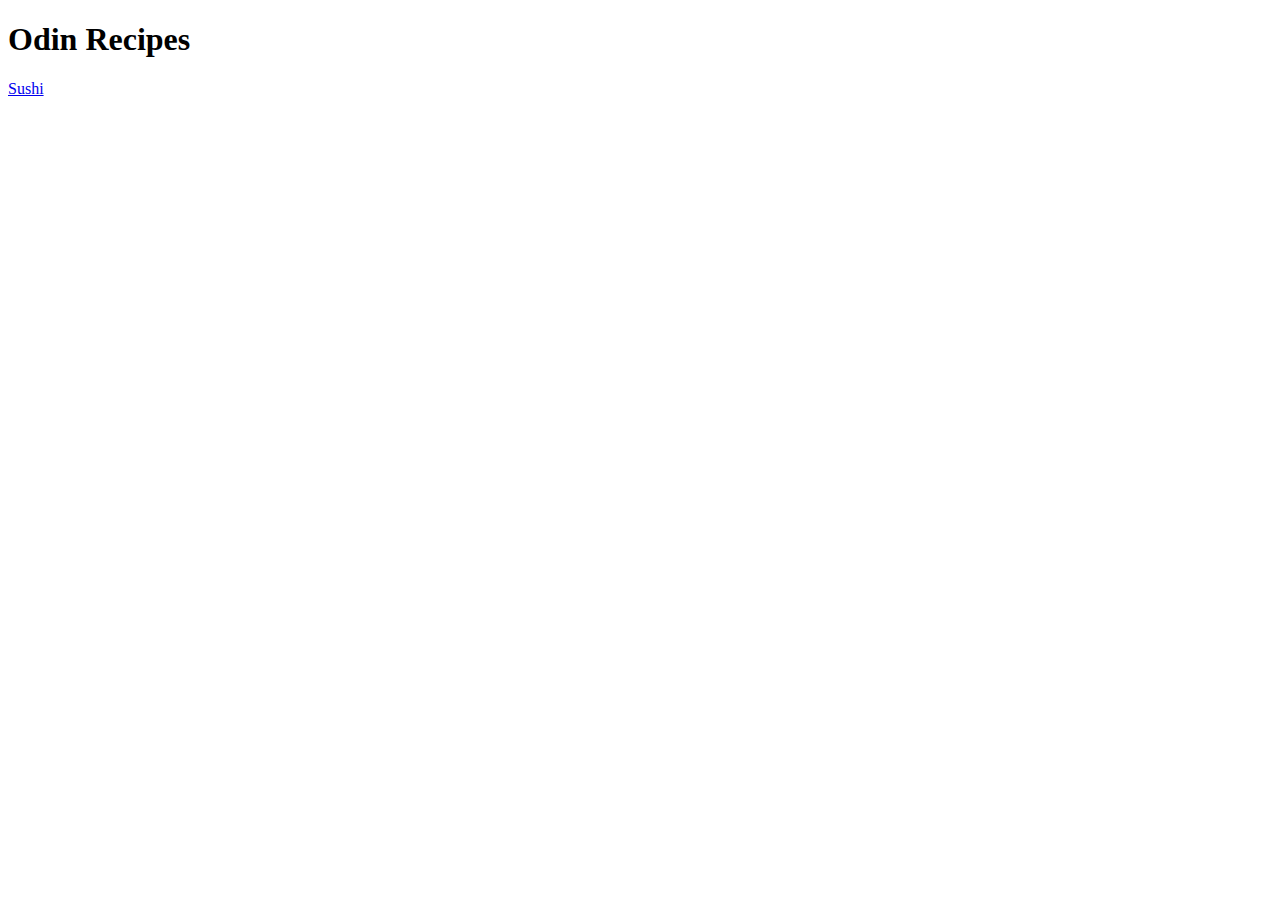
==== index.html @ 4730aa86 "Add initial index.html boiler plate, set up recipes dir with sushi recipe html doc" ====
<!DOCTYPE html>

<html lang="en">
    <head>
        <meta charset="utf-8">
        <title>Odin Recipes</title>
    </head>

    <body>
        <h1>Odin Recipes</h1>

        <a href="./recipes/sushi.html">Sushi</a>
    </body>
</html>
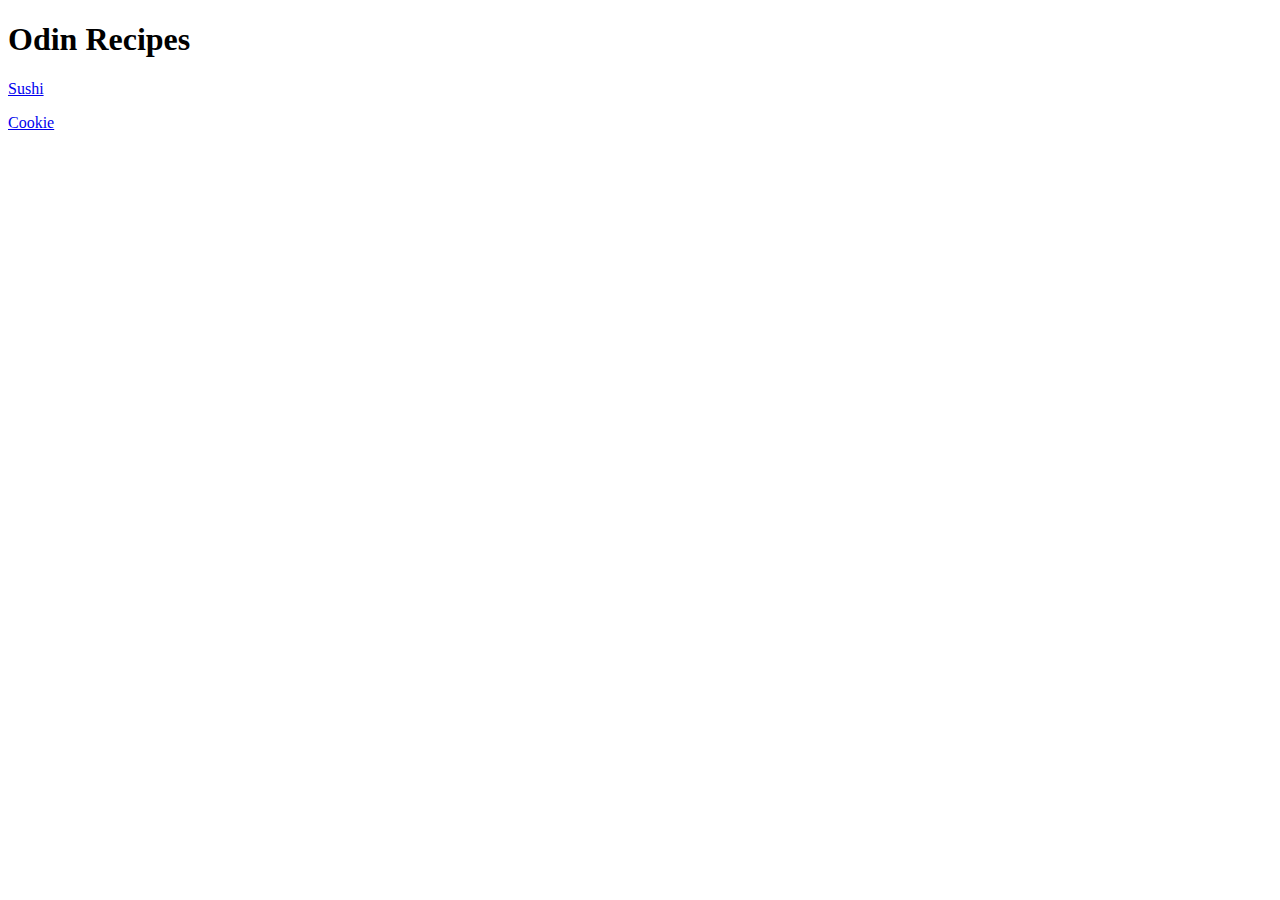
==== commit 05ef0326: "Add cookie.html and link recipe pages back to homepage" ====
--- a/index.html
+++ b/index.html
@@ -8,7 +8,10 @@
 
     <body>
         <h1>Odin Recipes</h1>
+        <p></p>
+        <a href="./recipes/sushi.html">Sushi</a>
+        <p></p>
+        <a href="./recipes/cookie.html">Cookie</a>
 
-        <a href="./recipes/sushi.html">Sushi</a>
     </body>
 </html>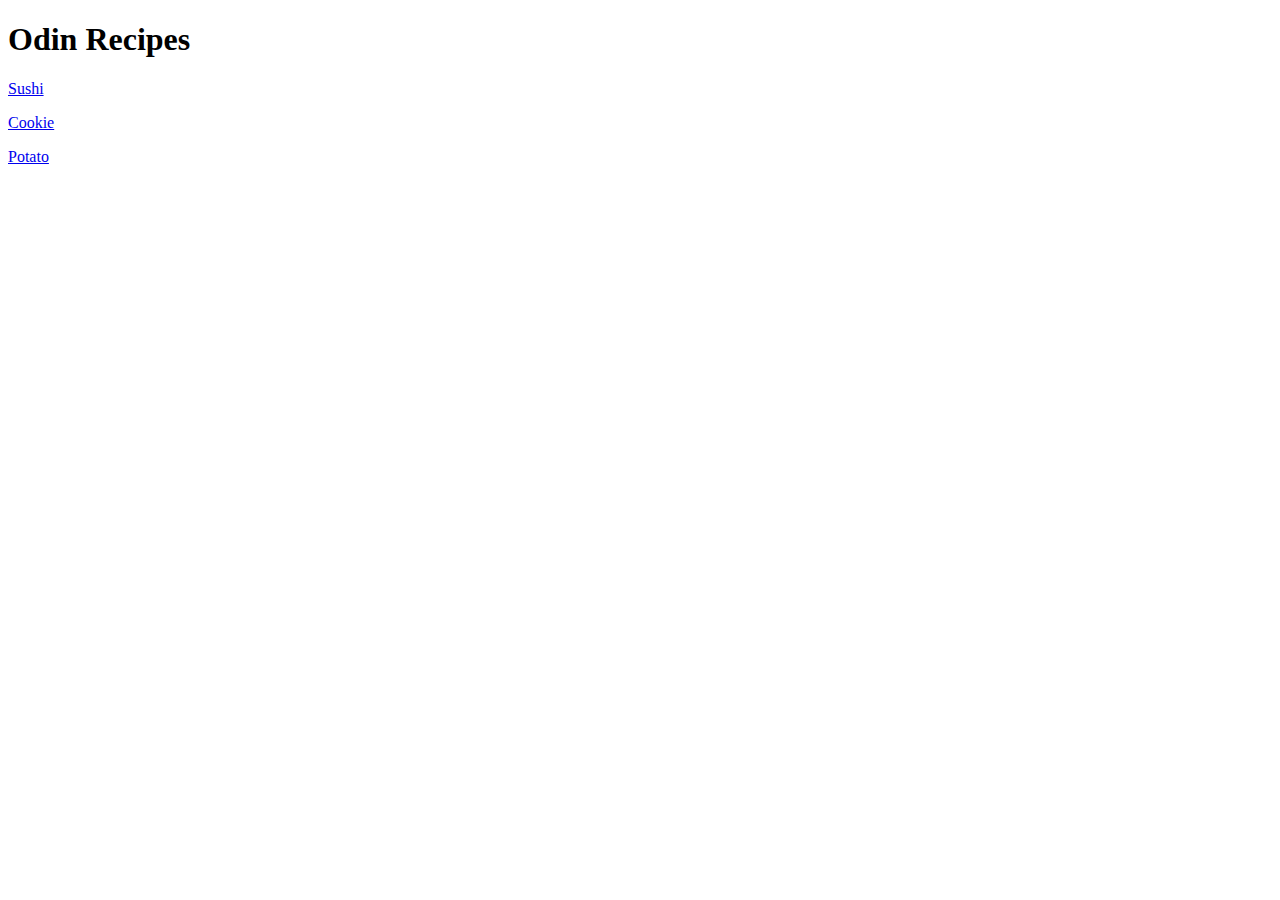
==== commit fd35c535: "Add potato.html and link webpages" ====
--- a/index.html
+++ b/index.html
@@ -12,6 +12,7 @@
         <a href="./recipes/sushi.html">Sushi</a>
         <p></p>
         <a href="./recipes/cookie.html">Cookie</a>
-
+        <p></p>
+        <a href="./recipes/potato.html">Potato</a>
     </body>
 </html>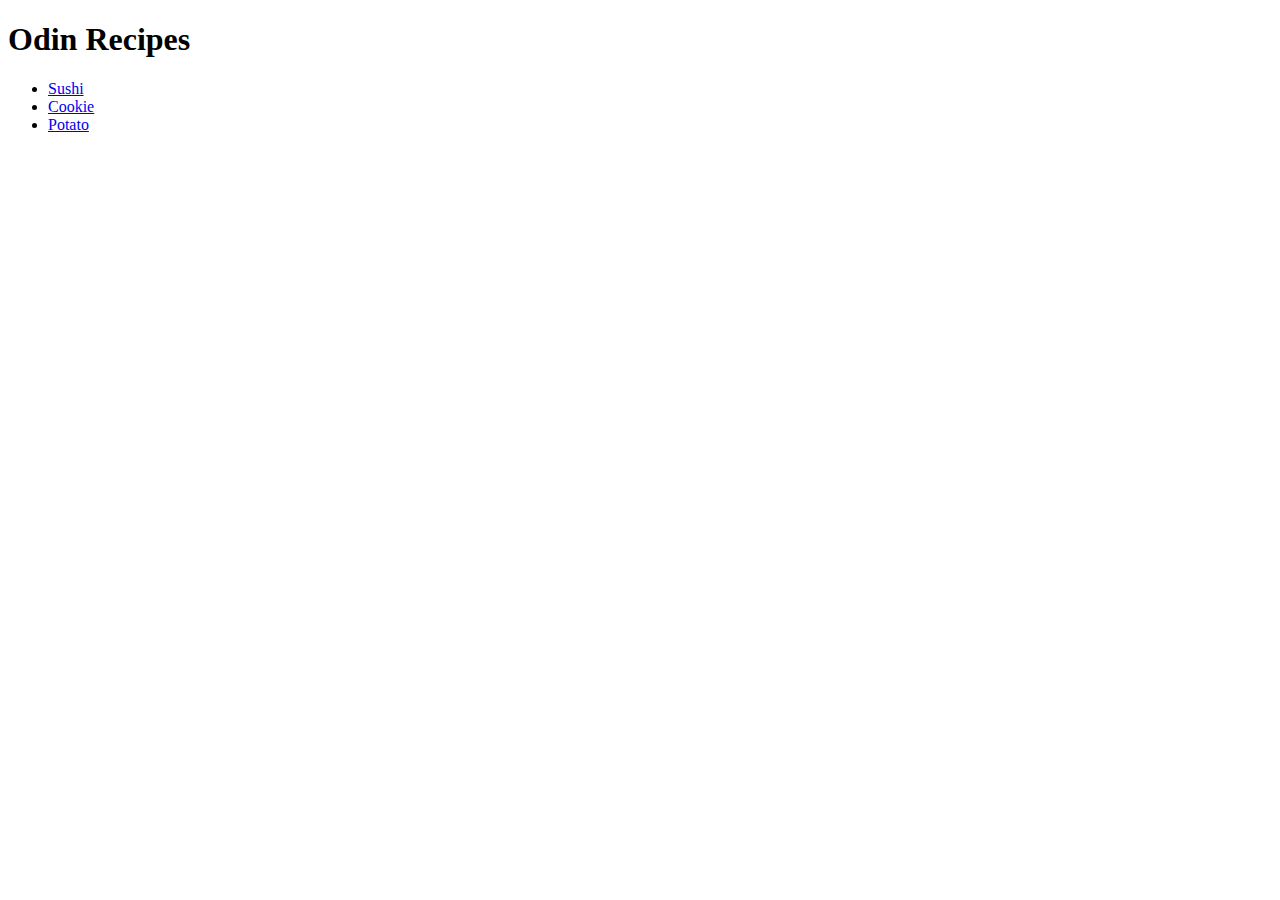
==== commit f87cb2f7: "Put hyperlinks in homepage into a unordered list" ====
--- a/index.html
+++ b/index.html
@@ -8,11 +8,13 @@
 
     <body>
         <h1>Odin Recipes</h1>
-        <p></p>
-        <a href="./recipes/sushi.html">Sushi</a>
-        <p></p>
-        <a href="./recipes/cookie.html">Cookie</a>
-        <p></p>
-        <a href="./recipes/potato.html">Potato</a>
+
+        <ul>
+            <li><a href="./recipes/sushi.html">Sushi</a></li>
+            <li><a href="./recipes/cookie.html">Cookie</a></li>
+            <li><a href="./recipes/potato.html">Potato</a></li>
+        </ul>
+        
+        
     </body>
 </html>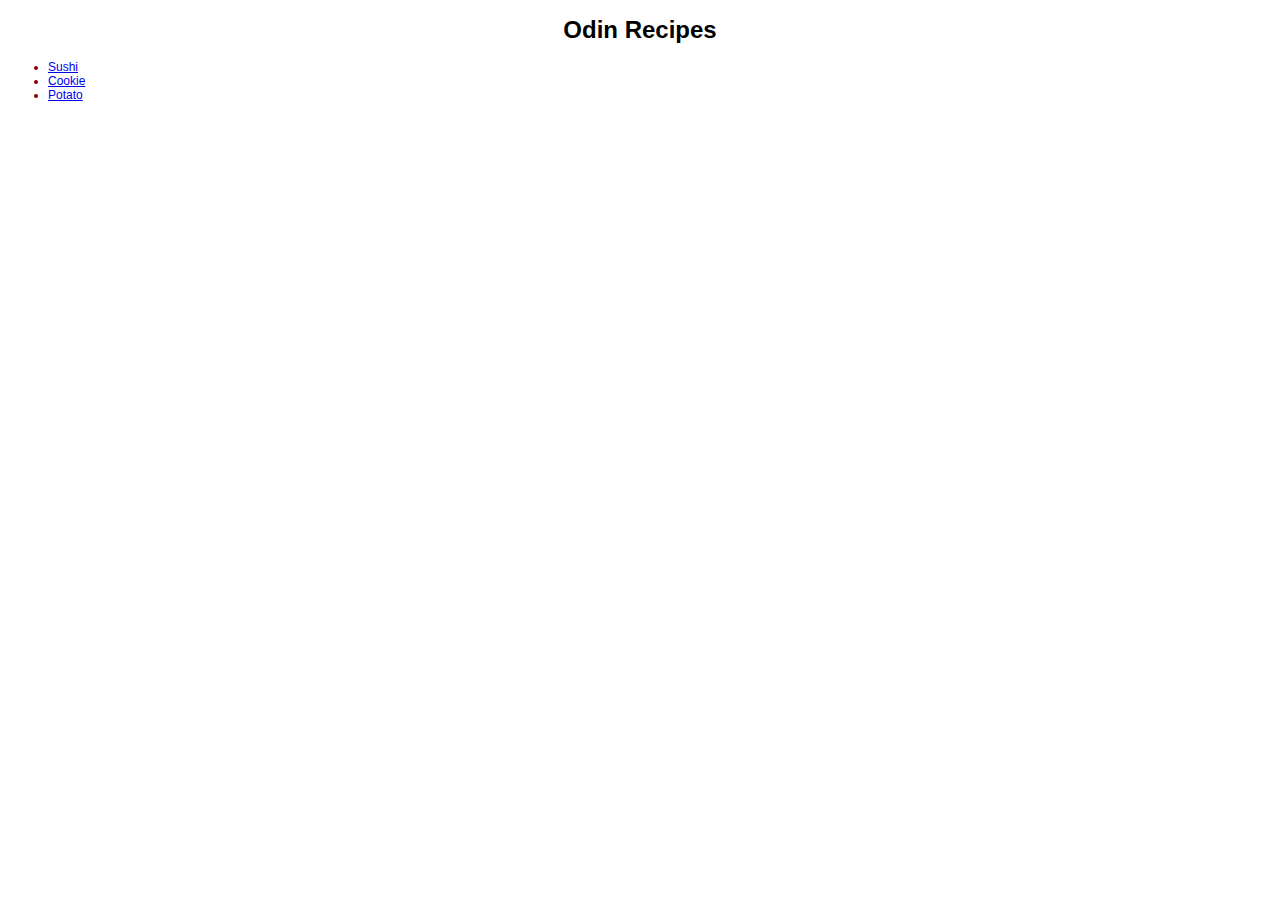
==== commit 32766bd4: "Added styles.css" ====
--- a/index.html
+++ b/index.html
@@ -4,6 +4,7 @@
     <head>
         <meta charset="utf-8">
         <title>Odin Recipes</title>
+        <link rel="stylesheet" href="styles.css"/>
     </head>
 
     <body>
--- a/styles.css
+++ b/styles.css
@@ -0,0 +1,34 @@
+body {
+    font-family: "Comic Sans", Arial, Helvetica, sans-serif;
+    font-size: 12px
+}
+
+
+img {
+    width: 500px;
+}
+
+
+body ul {
+    color: darkred;
+}
+
+body ol {
+    color: darkblue;
+}
+
+h1, h2 {
+    text-align: center;
+}
+
+.desc {
+    font-style: italic;
+}
+
+.ingred {
+    color: goldenrod;
+}
+
+#important {
+    font-weight: 900;
+}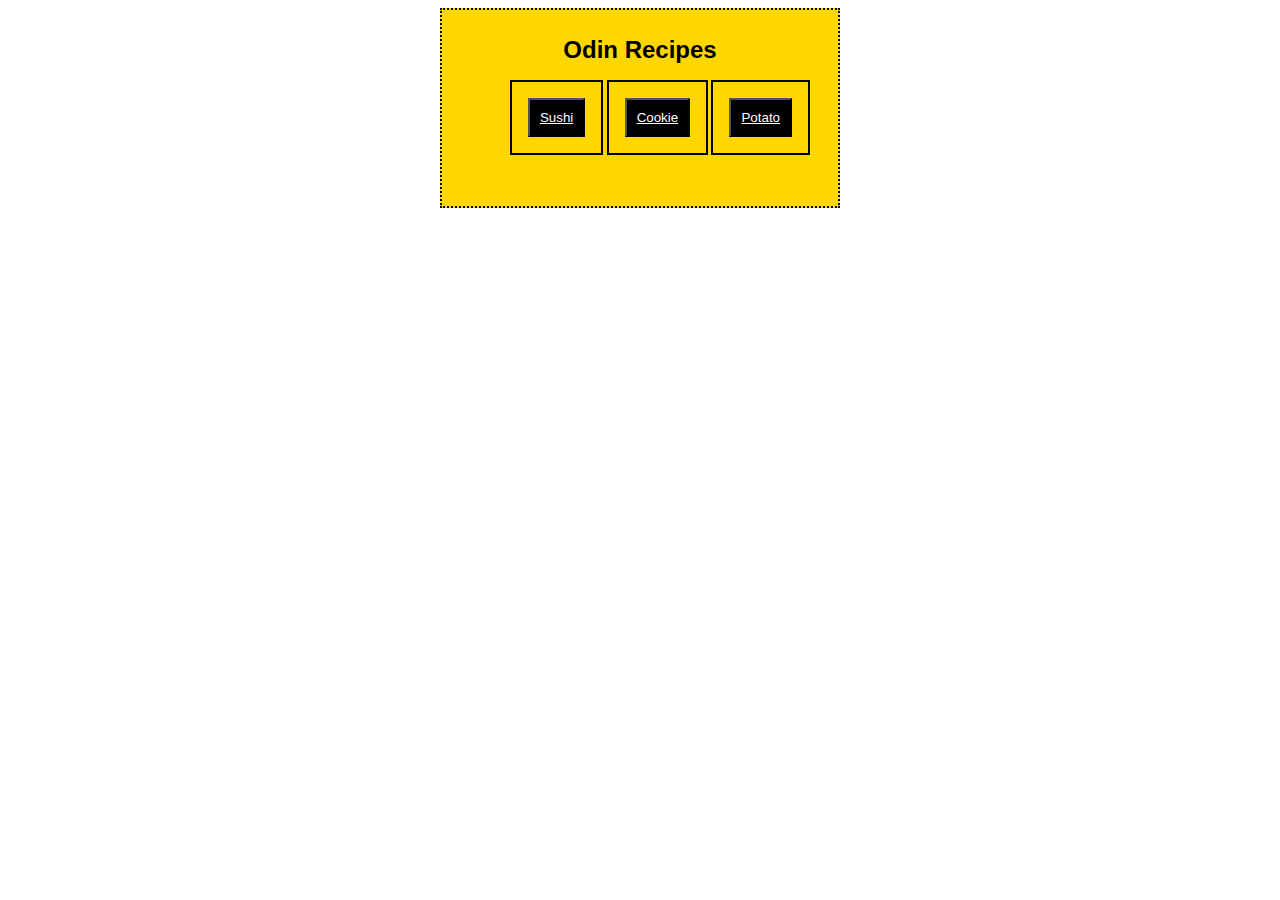
==== commit 1a20a975: "Added more styling with <div> elements" ====
--- a/index.html
+++ b/index.html
@@ -7,15 +7,18 @@
         <link rel="stylesheet" href="styles.css"/>
     </head>
 
+    
     <body>
+        <div id="start">
         <h1>Odin Recipes</h1>
 
         <ul>
-            <li><a href="./recipes/sushi.html">Sushi</a></li>
-            <li><a href="./recipes/cookie.html">Cookie</a></li>
-            <li><a href="./recipes/potato.html">Potato</a></li>
+            <li><button id="link"><a href="./recipes/sushi.html">Sushi</a></button></li>
+            <li><button id="link"><a href="./recipes/cookie.html">Cookie</a></button></li>
+            <li><button id="link"><a href="./recipes/potato.html">Potato</a></button></li>
         </ul>
         
-        
+        </div>
     </body>
+    
 </html>--- a/styles.css
+++ b/styles.css
@@ -1,13 +1,39 @@
 body {
     font-family: "Comic Sans", Arial, Helvetica, sans-serif;
-    font-size: 12px
+    font-size: 12px;
+    text-align: center;
+}
+
+div#recipe {
+    width: 600px;
+    margin: 0 auto;
+    background-color: beige;
+    padding: 10px;
+}
+img {
+    width: 500px;
+    display: block;
+    margin: 0 auto;
+    border: 2px dotted black;
+}
+div#start {
+    padding: 10px;
+    border: 2px dotted black;
+    box-sizing: border-box;
+    width: 400px;
+    height: 200px;
+    background-color: gold;
+    margin: 0 auto;
 }
 
 
-img {
-    width: 500px;
+ul li {
+    display: inline-block;
+    border: 2px solid black;
+    background-color: gold;
+    padding: 16px;
+    margin: 0 auto;
 }
-
 
 body ul {
     color: darkred;
@@ -15,6 +41,16 @@
 
 body ol {
     color: darkblue;
+    text-align: left;
+}
+
+button#link {
+    padding: 10px;
+    background-color: black;
+}
+
+a {
+    color:white;
 }
 
 h1, h2 {
@@ -23,12 +59,14 @@
 
 .desc {
     font-style: italic;
+    text-align: center;
 }
 
 .ingred {
-    color: goldenrod;
+    color: green;
 }
 
 #important {
+
     font-weight: 900;
 }